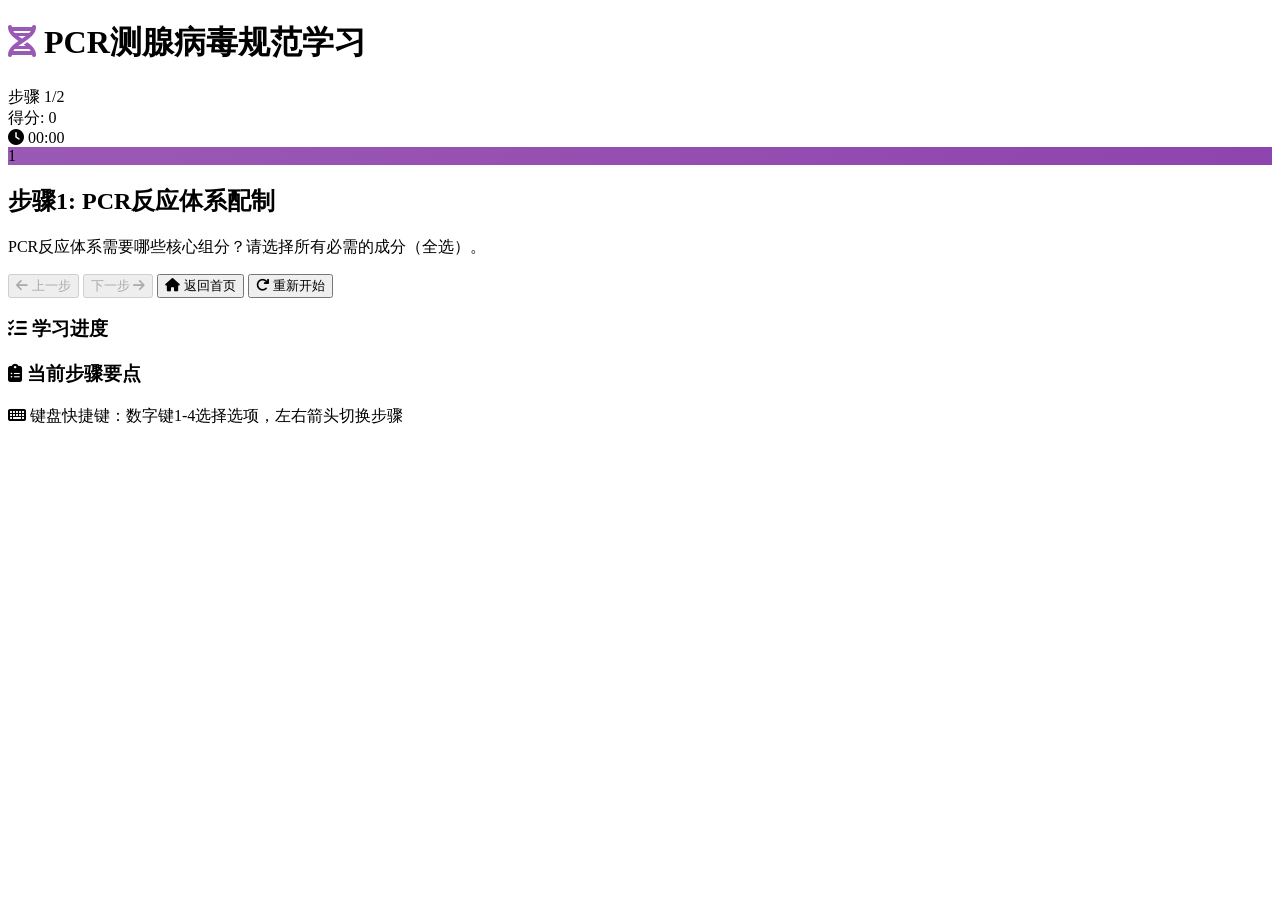
==== pcr-game.html @ 4a180b70 "Add files via upload" ====
<!DOCTYPE html>
<html lang="zh-CN">
<head>
    <meta charset="UTF-8">
    <meta name="viewport" content="width=device-width, initial-scale=1.0">
    <title>PCR测腺病毒学习 - 生物安全防护训练系统</title>
    <link rel="stylesheet" href="/microbiology_experiment/css/style.css">
    <link rel="stylesheet" href="/microbiology_experiment/css/game.css">
    <link rel="stylesheet" href="https://cdnjs.cloudflare.com/ajax/libs/font-awesome/6.4.0/css/all.min.css">
    <style>
        /* 为PCR模块添加特定样式 - 紫色主题 */
        .game-header {
            border-left-color: #9b59b6;
        }
        .game-header h1 i {
            color: #9b59b6;
        }
        .step-title-icon {
            background: linear-gradient(135deg, #9b59b6, #8e44ad);
        }
        .progress-step.active .step-number {
            background: linear-gradient(135deg, #9b59b6, #8e44ad);
        }
        .progress-step.completed .step-number {
            background: linear-gradient(135deg, #9b59b6, #8e44ad);
        }
        .step-tips li:before {
            color: #9b59b6;
        }
        /* PCR特有的多选提示样式 */
        .multi-select-hint {
            background-color: #f8f9fa;
            border-left: 4px solid #9b59b6;
            padding: 10px 15px;
            margin-bottom: 20px;
            border-radius: 8px;
            font-size: 0.9rem;
            color: #6c757d;
        }
        .multi-select-hint i {
            color: #9b59b6;
            margin-right: 8px;
        }
    </style>
</head>
<body>
    <div class="game-container">
        <header class="game-header">
            <h1><i class="fas fa-dna"></i> PCR测腺病毒规范学习</h1>
            <div class="game-info">
                <div class="step-indicator">步骤 <span id="current-step">1</span>/<span id="total-steps">2</span></div>
                <div class="score">得分: <span id="score">0</span></div>
                <div class="timer">
                    <i class="fas fa-clock"></i>
                    <span id="timer">00:00</span>
                </div>
            </div>
        </header>
        
        <main class="game-content">
            <div class="question-container">
                <div class="question-header">
                    <div class="step-title-icon">
                        <span id="step-number">1</span>
                    </div>
                    <h2 id="question-title">步骤1: PCR反应体系配制</h2>
                </div>
                
                <div id="multi-select-hint" class="multi-select-hint" style="display: none;">
                    <i class="fas fa-info-circle"></i> 本题为多选题，需要选择所有正确的选项
                </div>
                
                <p id="question-text">PCR反应体系需要哪些核心组分？请选择所有必需的成分（全选）。</p>
                
                <div id="options-container" class="options-container">
                    <!-- 选项会通过JS动态生成 -->
                </div>
                
                <div class="feedback" id="feedback">
                    <!-- 反馈信息会通过JS动态生成 -->
                </div>
                
                <div class="image-container" id="image-container">
                    <!-- 正确时的图片会通过JS动态显示 -->
                </div>
                
                <div class="navigation">
                    <button id="prev-btn" class="nav-btn" disabled><i class="fas fa-arrow-left"></i> 上一步</button>
                    <button id="next-btn" class="nav-btn" disabled>下一步 <i class="fas fa-arrow-right"></i></button>
                    <button id="home-btn" class="nav-btn home-btn"><i class="fas fa-home"></i> 返回首页</button>
                    <button id="restart-btn" class="nav-btn restart-btn"><i class="fas fa-redo"></i> 重新开始</button>
                </div>
            </div>
            
            <div class="right-panel">
                <div class="progress-container">
                    <h3><i class="fas fa-tasks"></i> 学习进度</h3>
                    <div class="progress-steps">
                        <!-- 步骤指示器会通过JS动态生成 -->
                    </div>
                </div>
                
                <div class="step-summary">
                    <h3><i class="fas fa-clipboard-list"></i> 当前步骤要点</h3>
                    <div class="step-tips" id="step-tips">
                        <!-- 步骤要点会通过JS动态生成 -->
                    </div>
                </div>
                
                <div class="completion-message" id="completion-message">
                    <!-- 完成所有步骤后的消息 -->
                </div>
            </div>
        </main>
        
        <div class="keyboard-hint">
            <p><i class="fas fa-keyboard"></i> 键盘快捷键：数字键1-4选择选项，左右箭头切换步骤</p>
        </div>
    </div>
    
    <script src="/microbiology_experiment/js/pcr-game.js"></script>
</body>
</html>
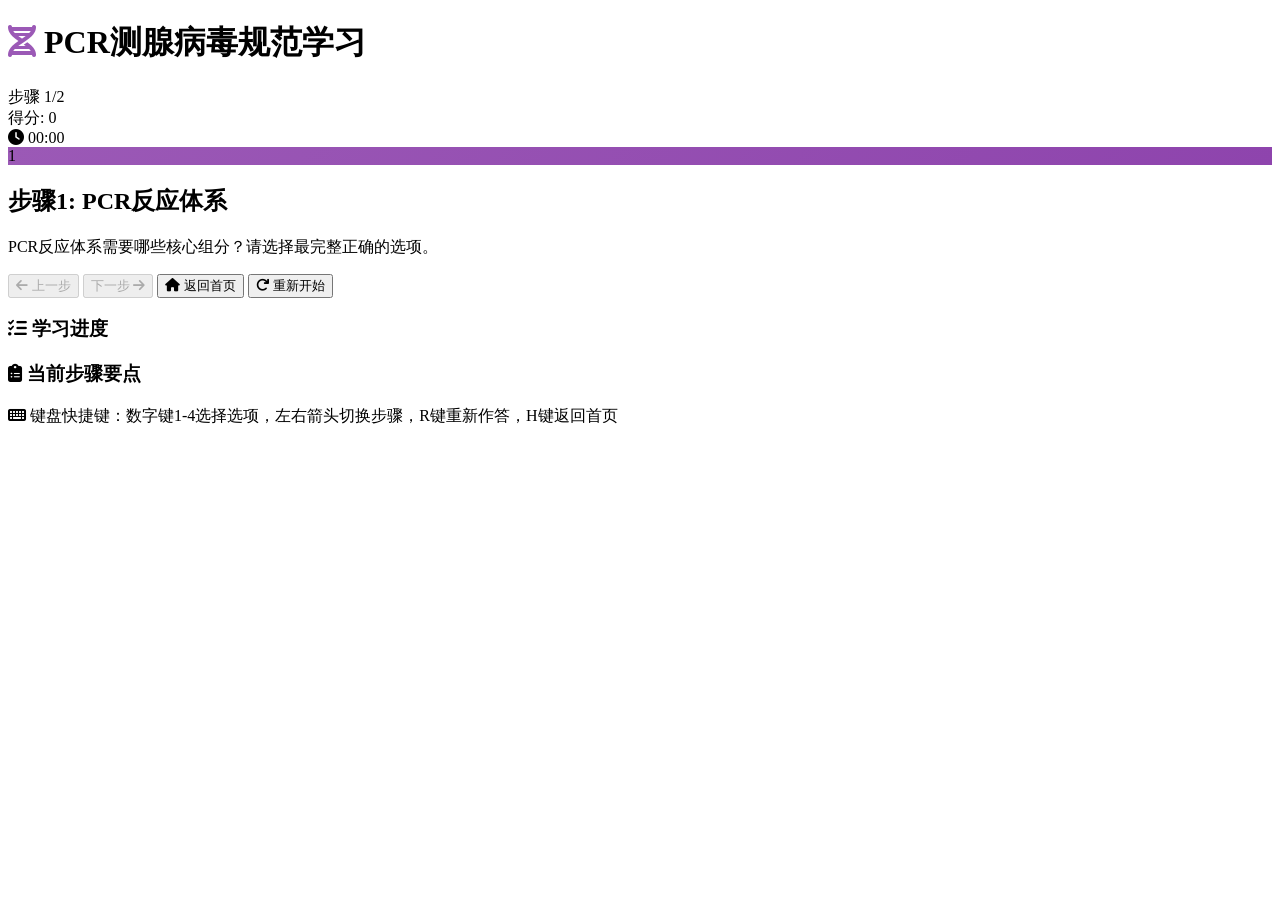
==== commit 9caef924: "Add files via upload" ====
--- a/pcr-game.html
+++ b/pcr-game.html
@@ -27,20 +27,6 @@
         .step-tips li:before {
             color: #9b59b6;
         }
-        /* PCR特有的多选提示样式 */
-        .multi-select-hint {
-            background-color: #f8f9fa;
-            border-left: 4px solid #9b59b6;
-            padding: 10px 15px;
-            margin-bottom: 20px;
-            border-radius: 8px;
-            font-size: 0.9rem;
-            color: #6c757d;
-        }
-        .multi-select-hint i {
-            color: #9b59b6;
-            margin-right: 8px;
-        }
     </style>
 </head>
 <body>
@@ -63,14 +49,10 @@
                     <div class="step-title-icon">
                         <span id="step-number">1</span>
                     </div>
-                    <h2 id="question-title">步骤1: PCR反应体系配制</h2>
+                    <h2 id="question-title">步骤1: PCR反应体系</h2>
                 </div>
                 
-                <div id="multi-select-hint" class="multi-select-hint" style="display: none;">
-                    <i class="fas fa-info-circle"></i> 本题为多选题，需要选择所有正确的选项
-                </div>
-                
-                <p id="question-text">PCR反应体系需要哪些核心组分？请选择所有必需的成分（全选）。</p>
+                <p id="question-text">PCR反应体系需要哪些核心组分？请选择最完整正确的选项。</p>
                 
                 <div id="options-container" class="options-container">
                     <!-- 选项会通过JS动态生成 -->
@@ -114,7 +96,7 @@
         </main>
         
         <div class="keyboard-hint">
-            <p><i class="fas fa-keyboard"></i> 键盘快捷键：数字键1-4选择选项，左右箭头切换步骤</p>
+            <p><i class="fas fa-keyboard"></i> 键盘快捷键：数字键1-4选择选项，左右箭头切换步骤，R键重新作答，H键返回首页</p>
         </div>
     </div>
     
